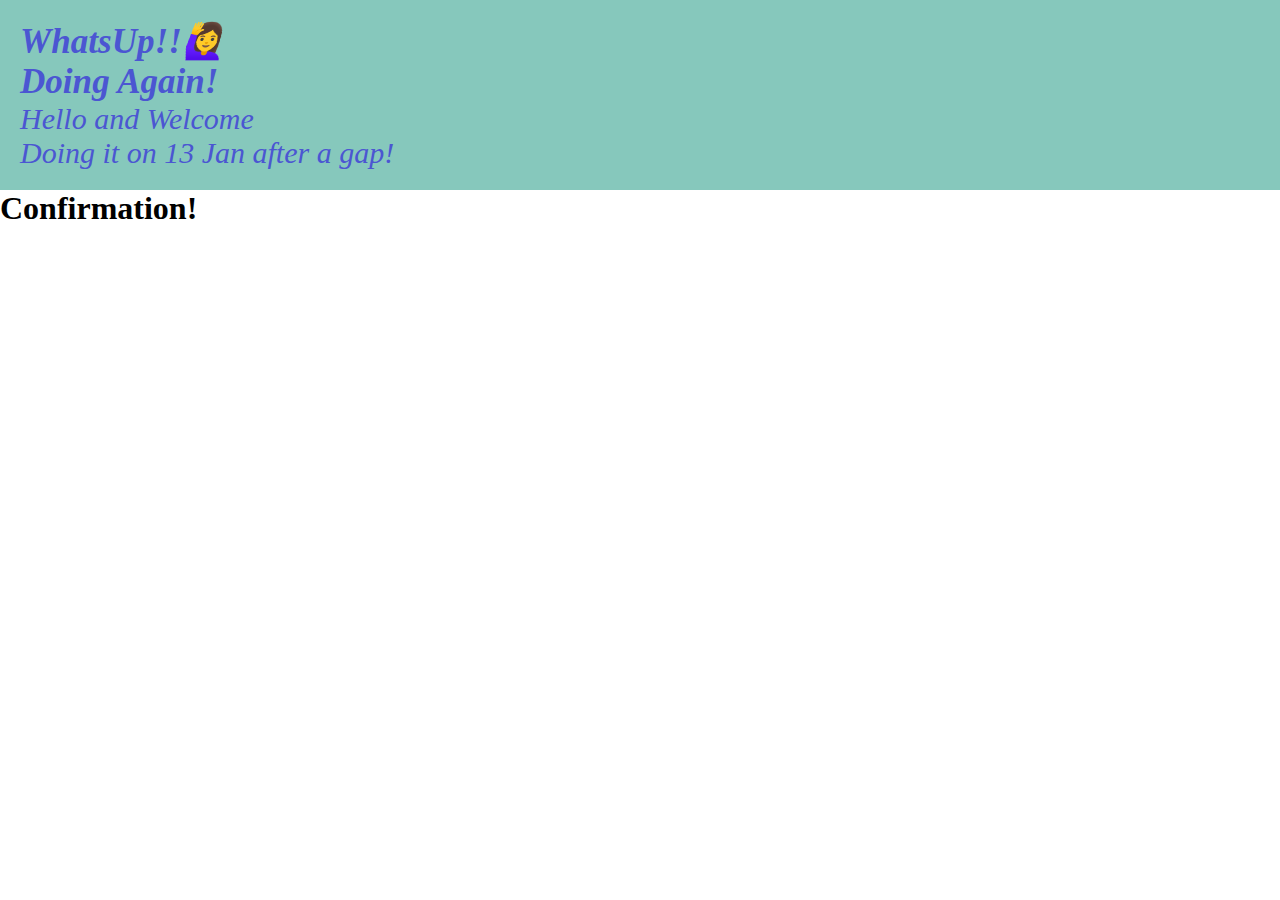
==== index.html @ a4b00ee0 "Rename practice.html to index.html" ====
<!DOCTYPE html>
<html lang="en">
<head>
    <link rel="stylesheet" href="style.css">
    <meta charset="UTF-8">
    <meta http-equiv="X-UA-Compatible" content="IE=edge">
    <meta name="viewport" content="width=device-width, initial-scale=1.0">
    <title>practice</title>
</head>
<body>
    <div class="class1">
        <h3>WhatsUp!!🙋‍♀️</h3>
        <h3>Doing Again!</h3>
    <p>Hello and Welcome</p>  
    <p>Doing it on 13 Jan after a gap!</p>  
    </div>
    <h1>Confirmation!</h1>
</body>
</html>
---- style.css ----
* {
    margin: 0;
    padding: 0;
}

.class1 {
    background-color: #86C8BC;
    font-style: italic;
    padding: 20px;
    color: #4B56D2;
    font-size: 30px;
}
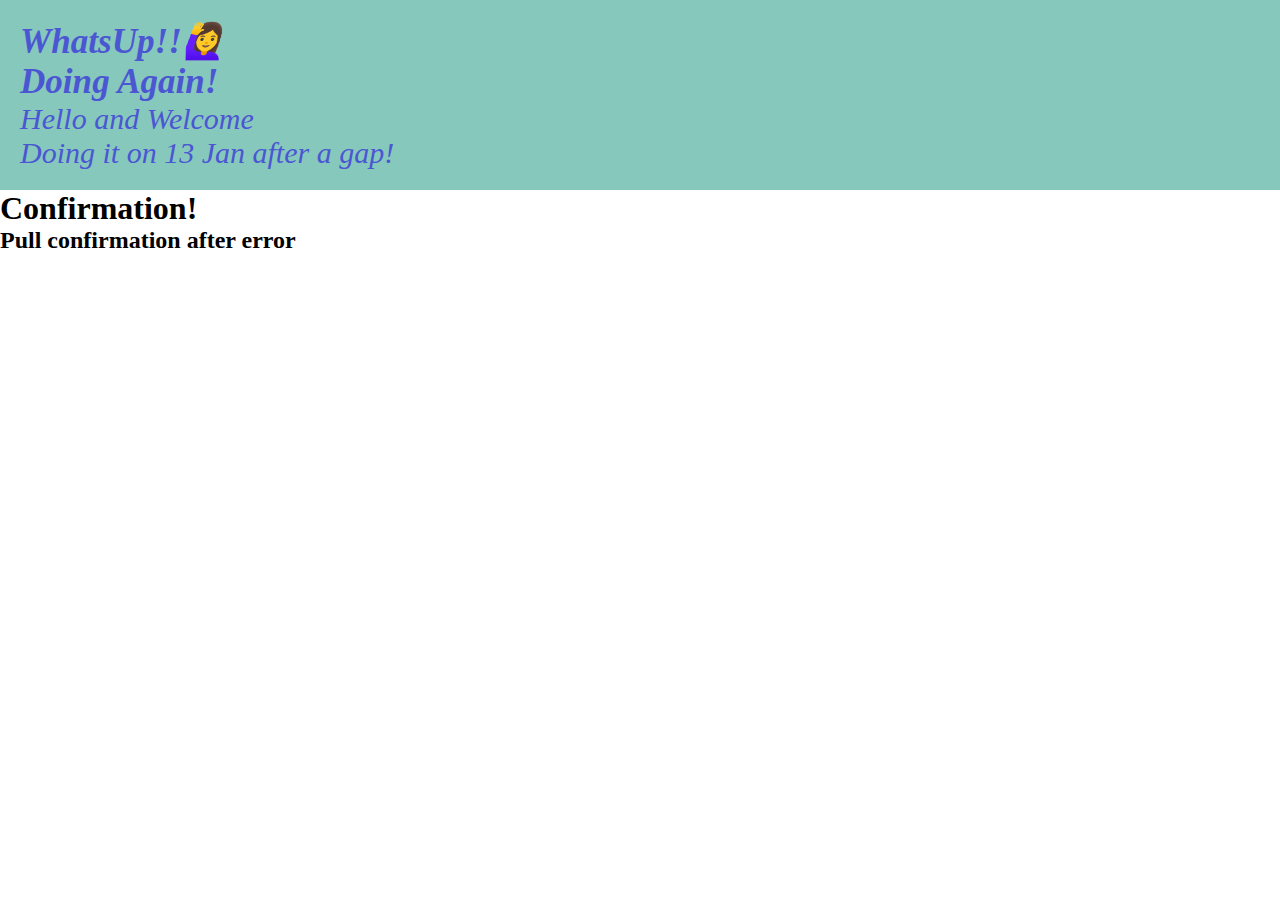
==== commit 9bb098c8: "Merge branch 'master' of https://github.com/sakshipawar7/sample-repo" ====
--- a/index.html
+++ b/index.html
@@ -15,5 +15,6 @@
     <p>Doing it on 13 Jan after a gap!</p>  
     </div>
     <h1>Confirmation!</h1>
+    <h2>Pull confirmation after error</h2>
 </body>
 </html>
